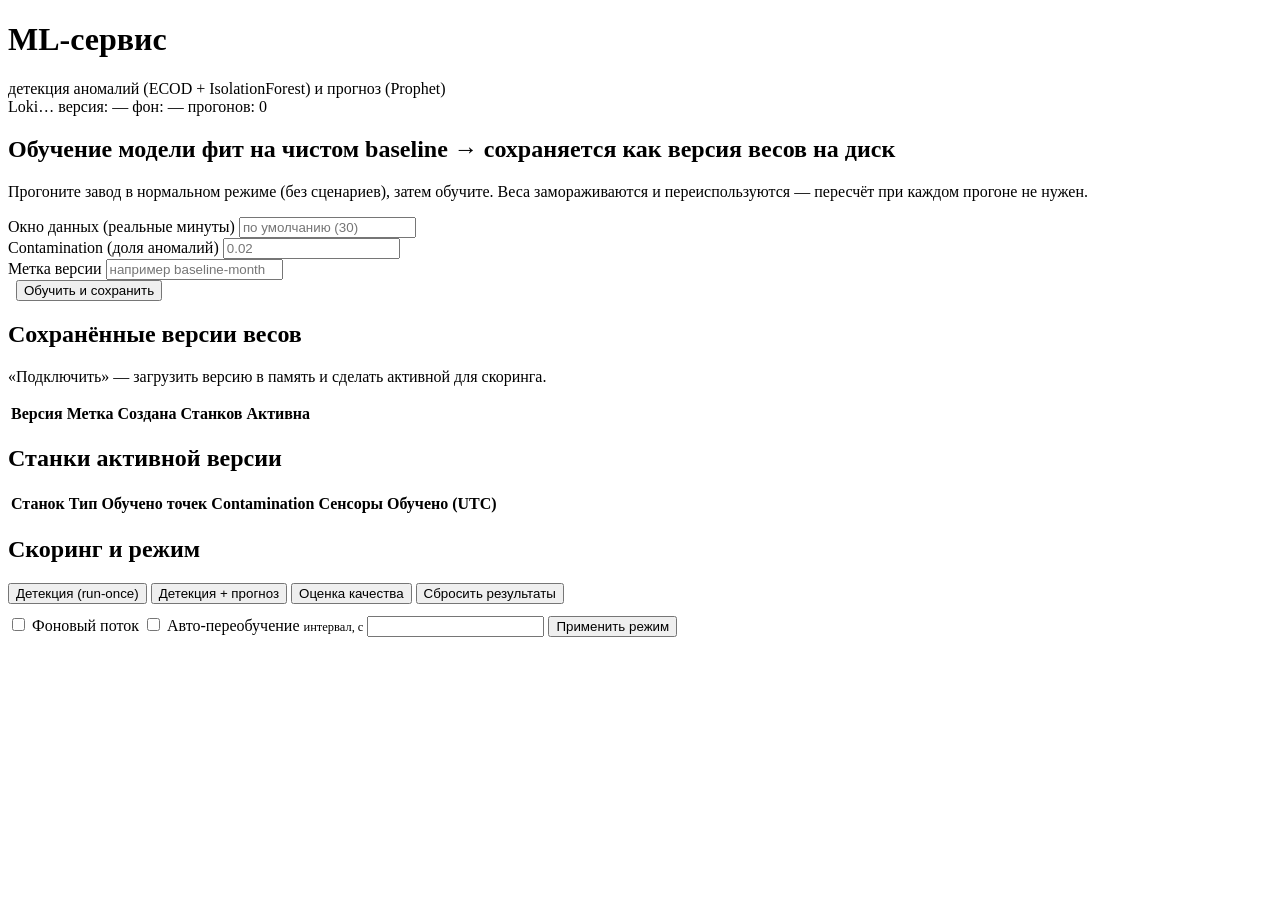
==== ml/webui/index.html @ a8bcc9b2 "ML-service (first implementation)" ====
<!DOCTYPE html>
<html lang="ru">
<head>
    <meta charset="UTF-8">
    <meta name="viewport" content="width=device-width, initial-scale=1.0">
    <title>ML-сервис — мониторинг логов</title>
    <link rel="stylesheet" href="/static/style.css">
</head>
<body>
<header>
    <div>
        <h1>ML-сервис</h1>
        <div class="sub">детекция аномалий (ECOD + IsolationForest) и прогноз (Prophet)</div>
    </div>
    <div class="status-line">
        <span id="loki-badge" class="badge off">Loki…</span>
        <span id="version-badge" class="badge info">версия: —</span>
        <span id="bg-badge" class="badge off">фон: —</span>
        <span class="muted" id="run-count">прогонов: 0</span>
    </div>
</header>

<main>
    <!-- ── Обучение ─────────────────────────────────────── -->
    <section>
        <h2>Обучение модели <span class="counters">фит на чистом baseline → сохраняется как версия весов на диск</span></h2>
        <p class="hint">Прогоните завод в нормальном режиме (без сценариев), затем обучите.
            Веса замораживаются и переиспользуются — пересчёт при каждом прогоне не нужен.</p>
        <div class="card">
            <div class="row">
                <div class="field">
                    <label for="t-lookback">Окно данных (реальные минуты)</label>
                    <input id="t-lookback" type="number" step="1" placeholder="по умолчанию (30)">
                </div>
                <div class="field">
                    <label for="t-contam">Contamination (доля аномалий)</label>
                    <input id="t-contam" type="number" step="0.005" placeholder="0.02">
                </div>
                <div class="field">
                    <label for="t-tag">Метка версии</label>
                    <input id="t-tag" type="text" placeholder="например baseline-month">
                </div>
                <div class="field">
                    <label>&nbsp;</label>
                    <button id="btn-train" class="btn btn-green">Обучить и сохранить</button>
                </div>
            </div>
            <div id="train-result" hidden></div>
        </div>
    </section>

    <!-- ── Версии весов ─────────────────────────────────── -->
    <section>
        <h2>Сохранённые версии весов <span class="counters" id="versions-count"></span></h2>
        <p class="hint">«Подключить» — загрузить версию в память и сделать активной для скоринга.</p>
        <div class="card">
            <table>
                <thead><tr>
                    <th>Версия</th><th>Метка</th><th>Создана</th>
                    <th>Станков</th><th>Активна</th><th></th>
                </tr></thead>
                <tbody id="versions-tbody"></tbody>
            </table>
            <div id="versions-empty" class="empty" hidden>Версий пока нет — обучите модель.</div>
        </div>
    </section>

    <!-- ── Станки активной версии ───────────────────────── -->
    <section>
        <h2>Станки активной версии <span class="counters" id="machines-count"></span></h2>
        <div class="card">
            <table>
                <thead><tr>
                    <th>Станок</th><th>Тип</th><th>Обучено точек</th>
                    <th>Contamination</th><th>Сенсоры</th><th>Обучено (UTC)</th>
                </tr></thead>
                <tbody id="machines-tbody"></tbody>
            </table>
            <div id="machines-empty" class="empty" hidden>Активная модель не загружена.</div>
        </div>
    </section>

    <!-- ── Скоринг и режим ──────────────────────────────── -->
    <section>
        <h2>Скоринг и режим</h2>
        <div class="card">
            <div class="controls-inline" style="margin-bottom:0.7rem;">
                <button id="btn-detect" class="btn btn-blue">Детекция (run-once)</button>
                <button id="btn-forecast" class="btn btn-blue">Детекция + прогноз</button>
                <button id="btn-evaluate" class="btn btn-gray">Оценка качества</button>
                <button id="btn-reset" class="btn btn-red">Сбросить результаты</button>
            </div>
            <div class="controls-inline">
                <label class="toggle"><input type="checkbox" id="bg-enabled"> Фоновый поток</label>
                <label class="toggle"><input type="checkbox" id="bg-retrain"> Авто-переобучение</label>
                <span class="field" style="flex-direction:row; gap:0.4rem; align-items:center;">
                    <label style="font-size:0.78rem;">интервал, с</label>
                    <input id="bg-interval" type="number" step="10" style="min-width:90px;">
                </span>
                <button id="btn-loop" class="btn btn-tiny btn-gray">Применить режим</button>
            </div>
            <div id="run-result" hidden></div>
            <div id="eval-result" hidden></div>
        </div>
    </section>
</main>

<script src="/static/app.js"></script>
</body>
</html>
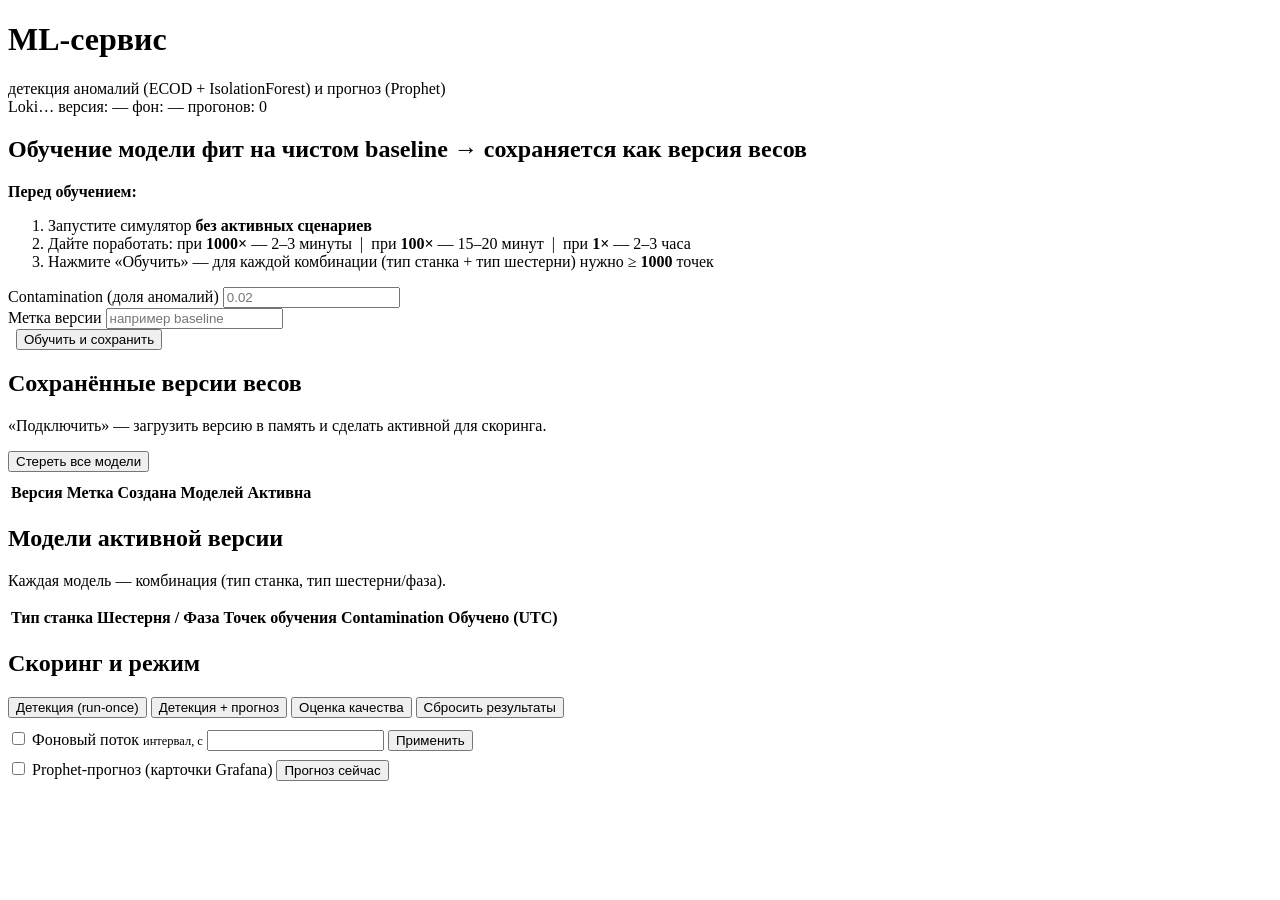
==== commit 8a643262: "ML-service improve" ====
--- a/ml/webui/index.html
+++ b/ml/webui/index.html
@@ -23,22 +23,29 @@
 <main>
     <!-- ── Обучение ─────────────────────────────────────── -->
     <section>
-        <h2>Обучение модели <span class="counters">фит на чистом baseline → сохраняется как версия весов на диск</span></h2>
-        <p class="hint">Прогоните завод в нормальном режиме (без сценариев), затем обучите.
-            Веса замораживаются и переиспользуются — пересчёт при каждом прогоне не нужен.</p>
+        <h2>Обучение модели <span class="counters">фит на чистом baseline → сохраняется как версия весов</span></h2>
+        <div class="card hint-card">
+            <b>Перед обучением:</b>
+            <ol>
+                <li>Запустите симулятор <b>без активных сценариев</b></li>
+                <li>Дайте поработать:
+                    при <b>1000×</b> — 2–3 минуты &nbsp;|&nbsp;
+                    при <b>100×</b> — 15–20 минут &nbsp;|&nbsp;
+                    при <b>1×</b> — 2–3 часа
+                </li>
+                <li>Нажмите «Обучить» — для каждой комбинации (тип станка + тип шестерни)
+                    нужно ≥ <b id="train-points-required">1000</b> точек</li>
+            </ol>
+        </div>
         <div class="card">
             <div class="row">
-                <div class="field">
-                    <label for="t-lookback">Окно данных (реальные минуты)</label>
-                    <input id="t-lookback" type="number" step="1" placeholder="по умолчанию (30)">
-                </div>
                 <div class="field">
                     <label for="t-contam">Contamination (доля аномалий)</label>
                     <input id="t-contam" type="number" step="0.005" placeholder="0.02">
                 </div>
                 <div class="field">
                     <label for="t-tag">Метка версии</label>
-                    <input id="t-tag" type="text" placeholder="например baseline-month">
+                    <input id="t-tag" type="text" placeholder="например baseline">
                 </div>
                 <div class="field">
                     <label>&nbsp;</label>
@@ -53,11 +60,14 @@
     <section>
         <h2>Сохранённые версии весов <span class="counters" id="versions-count"></span></h2>
         <p class="hint">«Подключить» — загрузить версию в память и сделать активной для скоринга.</p>
+        <div class="controls-inline" style="margin-bottom:0.6rem;">
+            <button id="btn-delete-all" class="btn btn-tiny btn-red">Стереть все модели</button>
+        </div>
         <div class="card">
             <table>
                 <thead><tr>
                     <th>Версия</th><th>Метка</th><th>Создана</th>
-                    <th>Станков</th><th>Активна</th><th></th>
+                    <th>Моделей</th><th>Активна</th><th></th>
                 </tr></thead>
                 <tbody id="versions-tbody"></tbody>
             </table>
@@ -65,14 +75,16 @@
         </div>
     </section>
 
-    <!-- ── Станки активной версии ───────────────────────── -->
+    <!-- ── Модели активной версии ───────────────────────── -->
     <section>
-        <h2>Станки активной версии <span class="counters" id="machines-count"></span></h2>
+        <h2>Модели активной версии <span class="counters" id="machines-count"></span></h2>
+        <p class="hint">Каждая модель — комбинация (тип станка, тип шестерни/фаза).</p>
         <div class="card">
             <table>
                 <thead><tr>
-                    <th>Станок</th><th>Тип</th><th>Обучено точек</th>
-                    <th>Contamination</th><th>Сенсоры</th><th>Обучено (UTC)</th>
+                    <th>Тип станка</th><th>Шестерня / Фаза</th>
+                    <th>Точек обучения</th><th>Contamination</th>
+                    <th>Обучено (UTC)</th>
                 </tr></thead>
                 <tbody id="machines-tbody"></tbody>
             </table>
@@ -92,12 +104,17 @@
             </div>
             <div class="controls-inline">
                 <label class="toggle"><input type="checkbox" id="bg-enabled"> Фоновый поток</label>
-                <label class="toggle"><input type="checkbox" id="bg-retrain"> Авто-переобучение</label>
                 <span class="field" style="flex-direction:row; gap:0.4rem; align-items:center;">
                     <label style="font-size:0.78rem;">интервал, с</label>
-                    <input id="bg-interval" type="number" step="10" style="min-width:90px;">
+                    <input id="bg-interval" type="number" step="5" style="min-width:90px;">
                 </span>
-                <button id="btn-loop" class="btn btn-tiny btn-gray">Применить режим</button>
+                <button id="btn-loop" class="btn btn-tiny btn-gray">Применить</button>
+                <span class="muted" id="bg-lookback" style="font-size:0.78rem;"></span>
+            </div>
+            <div class="controls-inline" style="margin-top:0.5rem;">
+                <label class="toggle"><input type="checkbox" id="prophet-enabled"> Prophet-прогноз (карточки Grafana)</label>
+                <button id="btn-prophet-now" class="btn btn-tiny btn-gray">Прогноз сейчас</button>
+                <span class="muted" id="prophet-info" style="font-size:0.78rem;"></span>
             </div>
             <div id="run-result" hidden></div>
             <div id="eval-result" hidden></div>
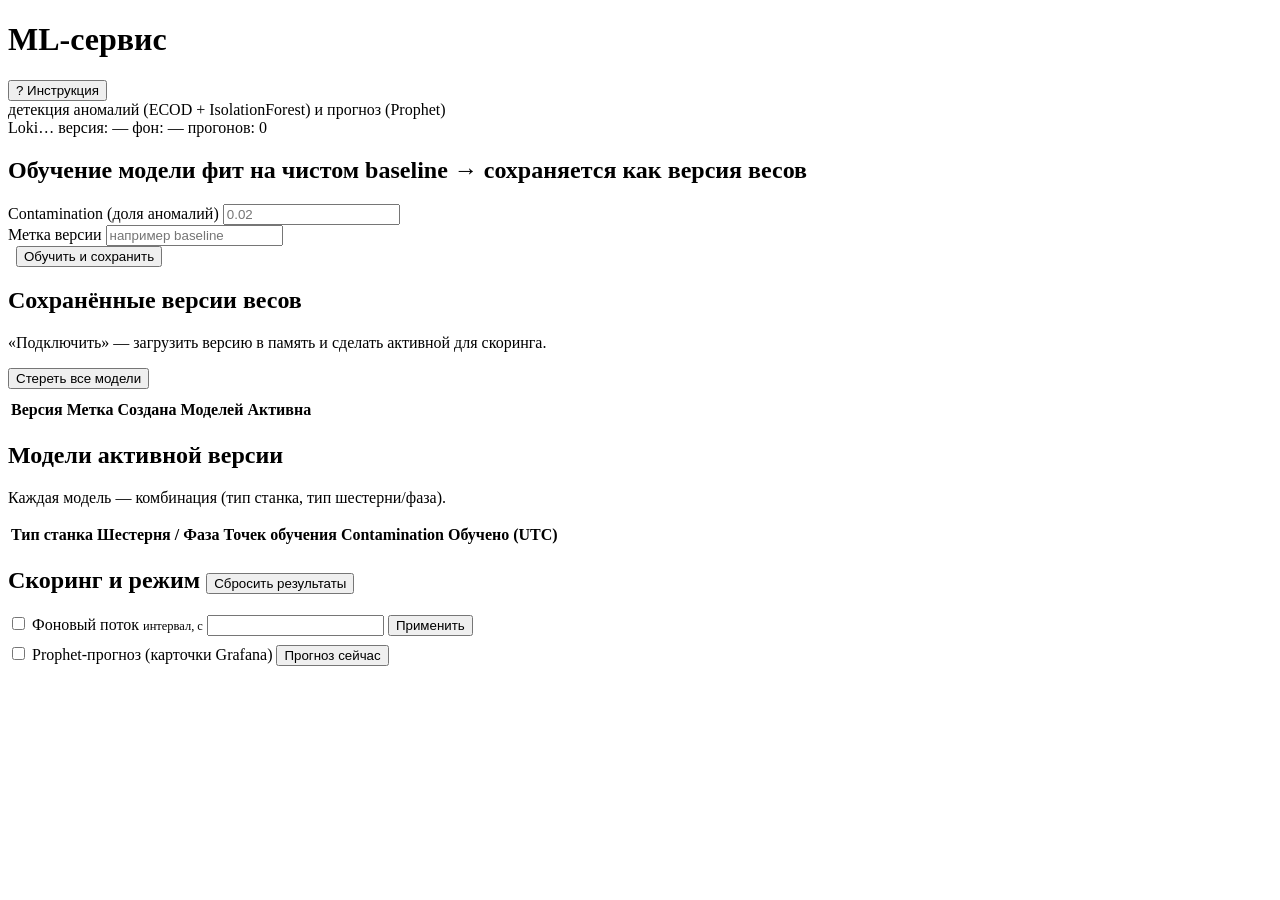
==== commit 3eeb4da5: "Release candidate" ====
--- a/ml/webui/index.html
+++ b/ml/webui/index.html
@@ -9,7 +9,10 @@
 <body>
 <header>
     <div>
-        <h1>ML-сервис</h1>
+        <div class="title-row">
+            <h1>ML-сервис</h1>
+            <button id="btn-help" class="btn btn-tiny btn-gray" type="button">? Инструкция</button>
+        </div>
         <div class="sub">детекция аномалий (ECOD + IsolationForest) и прогноз (Prophet)</div>
     </div>
     <div class="status-line">
@@ -24,19 +27,6 @@
     <!-- ── Обучение ─────────────────────────────────────── -->
     <section>
         <h2>Обучение модели <span class="counters">фит на чистом baseline → сохраняется как версия весов</span></h2>
-        <div class="card hint-card">
-            <b>Перед обучением:</b>
-            <ol>
-                <li>Запустите симулятор <b>без активных сценариев</b></li>
-                <li>Дайте поработать:
-                    при <b>1000×</b> — 2–3 минуты &nbsp;|&nbsp;
-                    при <b>100×</b> — 15–20 минут &nbsp;|&nbsp;
-                    при <b>1×</b> — 2–3 часа
-                </li>
-                <li>Нажмите «Обучить» — для каждой комбинации (тип станка + тип шестерни)
-                    нужно ≥ <b id="train-points-required">1000</b> точек</li>
-            </ol>
-        </div>
         <div class="card">
             <div class="row">
                 <div class="field">
@@ -94,14 +84,10 @@
 
     <!-- ── Скоринг и режим ──────────────────────────────── -->
     <section>
-        <h2>Скоринг и режим</h2>
+        <h2>Скоринг и режим
+            <button id="btn-reset" class="btn btn-tiny btn-red" style="margin-left:auto;">Сбросить результаты</button>
+        </h2>
         <div class="card">
-            <div class="controls-inline" style="margin-bottom:0.7rem;">
-                <button id="btn-detect" class="btn btn-blue">Детекция (run-once)</button>
-                <button id="btn-forecast" class="btn btn-blue">Детекция + прогноз</button>
-                <button id="btn-evaluate" class="btn btn-gray">Оценка качества</button>
-                <button id="btn-reset" class="btn btn-red">Сбросить результаты</button>
-            </div>
             <div class="controls-inline">
                 <label class="toggle"><input type="checkbox" id="bg-enabled"> Фоновый поток</label>
                 <span class="field" style="flex-direction:row; gap:0.4rem; align-items:center;">
@@ -117,11 +103,46 @@
                 <span class="muted" id="prophet-info" style="font-size:0.78rem;"></span>
             </div>
             <div id="run-result" hidden></div>
-            <div id="eval-result" hidden></div>
         </div>
     </section>
 </main>
 
+<!-- ── Модальное окно: инструкция ──────────────────────── -->
+<div id="help-overlay" class="modal-overlay" hidden>
+    <div class="modal">
+        <div class="modal-head">
+            <h3>Инструкция</h3>
+            <button id="btn-help-close" class="btn btn-tiny btn-gray" type="button">✕</button>
+        </div>
+        <div class="modal-body">
+            <h4>Что делает сервис</h4>
+            <p>Учится «норме» по чистым логам завода, затем в фоне ищет аномалии
+               (ECOD + IsolationForest) и строит предиктивные карточки (Prophet)
+               для дашбордов Grafana.</p>
+
+            <h4>Перед обучением</h4>
+            <ol>
+                <li>Запустите симулятор <b>без активных сценариев</b>.</li>
+                <li>Дайте поработать:
+                    при <b>1000×</b> — 2–3 минуты &nbsp;|&nbsp;
+                    при <b>100×</b> — 15–20 минут &nbsp;|&nbsp;
+                    при <b>1×</b> — 2–3 часа.
+                </li>
+                <li>Нажмите «Обучить и сохранить» — для каждой комбинации
+                    (тип станка + тип шестерни/фаза печи) нужно
+                    ≥ <b id="train-points-required">1000</b> точек.</li>
+            </ol>
+
+            <h4>Рабочий режим</h4>
+            <p>Включите галочки <b>«Фоновый поток»</b> (детекция) и
+               <b>«Prophet-прогноз»</b> (карточки Grafana) — оба контура идут
+               автоматически по своему интервалу. Ручные прогоны не нужны.
+               <b>«Сбросить результаты»</b> очищает витрину аномалий и прогнозов,
+               модели при этом не трогаются.</p>
+        </div>
+    </div>
+</div>
+
 <script src="/static/app.js"></script>
 </body>
 </html>
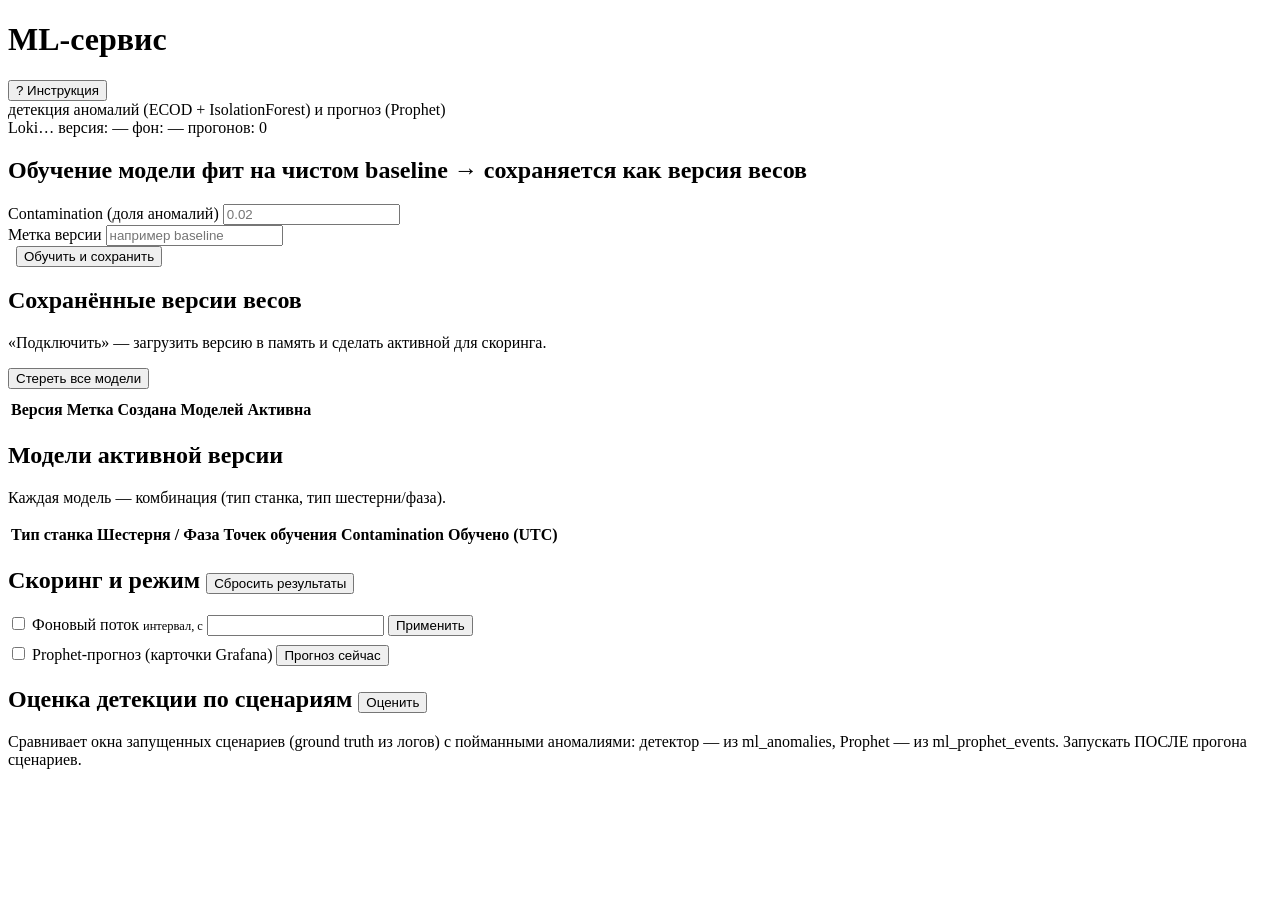
==== commit 8ef9a52e: "Release candidate 3" ====
--- a/ml/webui/index.html
+++ b/ml/webui/index.html
@@ -105,6 +105,27 @@
             <div id="run-result" hidden></div>
         </div>
     </section>
+
+    <!-- ── Оценка детекции по сценариям ──────────────────── -->
+    <section>
+        <h2>Оценка детекции по сценариям
+            <button id="btn-evaluate" class="btn btn-tiny btn-blue" style="margin-left:auto;">Оценить</button>
+        </h2>
+        <p class="hint">Сравнивает окна запущенных сценариев (ground truth из логов) с пойманными аномалиями:
+            детектор — из ml_anomalies, Prophet — из ml_prophet_events. Запускать ПОСЛЕ прогона сценариев.</p>
+        <div class="card">
+            <div id="evaluate-summary" hidden></div>
+            <table id="evaluate-table" hidden>
+                <thead><tr>
+                    <th>Сценарий</th><th>Станок</th><th>Сенсоры</th>
+                    <th>Детектор</th><th>Задержка, мин</th>
+                    <th>Prophet</th><th>Задержка, мин</th><th>Упреждение, мин</th>
+                </tr></thead>
+                <tbody id="evaluate-tbody"></tbody>
+            </table>
+            <div id="evaluate-empty" class="empty" hidden>Нет размеченных сценариев — запусти сценарии и повтори.</div>
+        </div>
+    </section>
 </main>
 
 <!-- ── Модальное окно: инструкция ──────────────────────── -->
